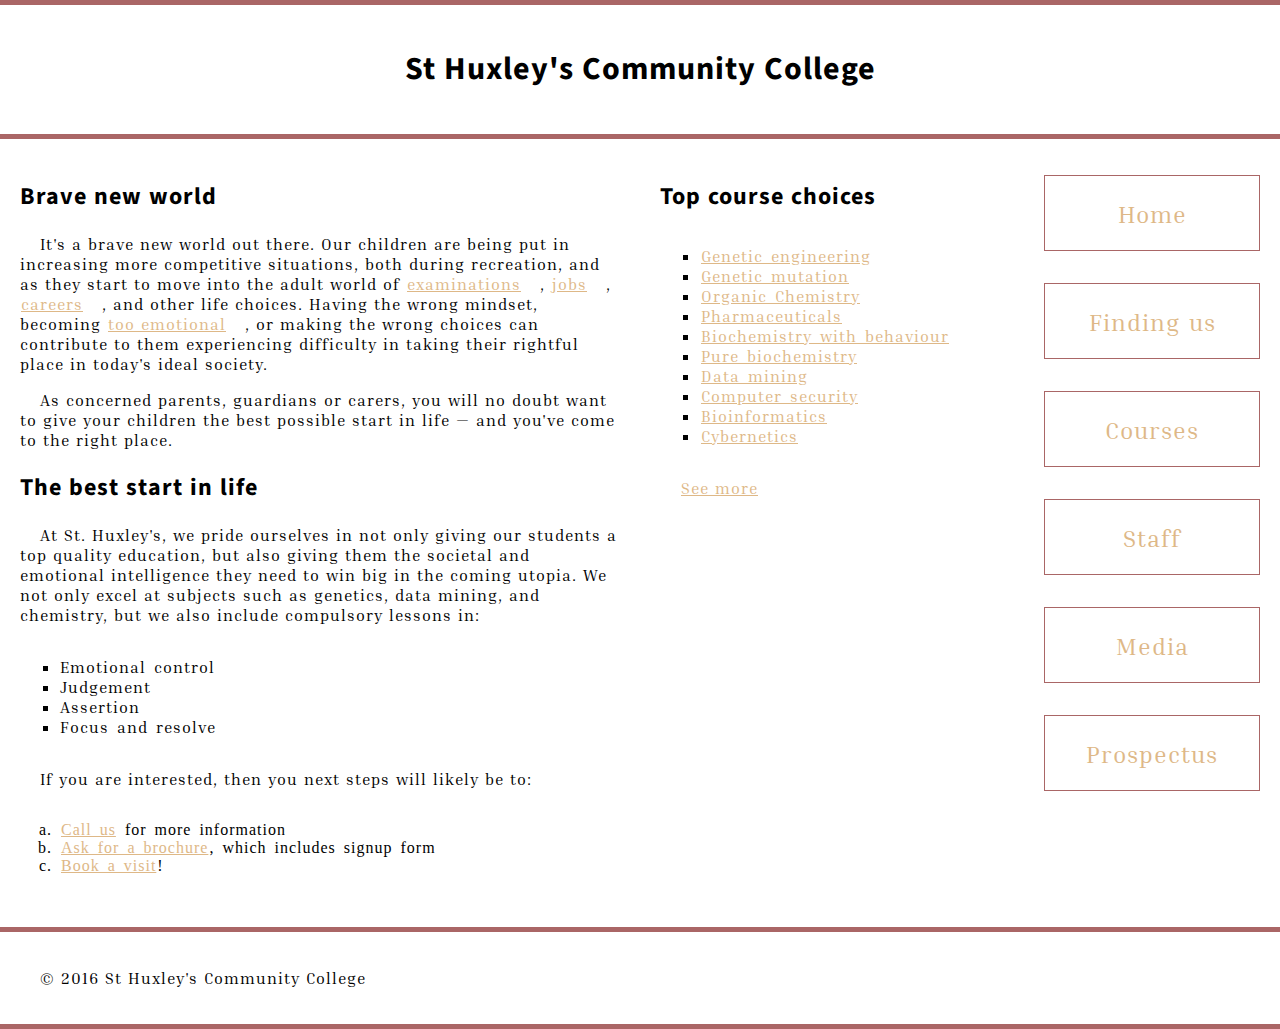
==== index.html @ ddc9752c "..." ====
<!DOCTYPE html>
<html>
  <head>
    <meta charset="utf-8">
    <title>St Huxley's Community College</title>
    <link href="styles/styles.css" type="text/css" rel="stylesheet">
    <link href="https://fonts.googleapis.com/css?family=Inria+Serif|Source+Sans+Pro&display=swap" rel="stylesheet">
    <link href="https://fonts.googleapis.com/css?family=Source+Sans+Pro&display=swap" rel="stylesheet">
  </head>
  <body>

  <header>
    <h1>St Huxley's Community College</h1>
  </header>

  <section>
      <h2>Brave new world</h2>

      <p>It's a brave new world out there. Our children are being put in increasing more competitive situations, both during recreation, and as they start to move into the adult world of <a href="https://en.wikipedia.org/wiki/Examination">examinations</a>, <a href="https://en.wikipedia.org/wiki/Jobs">jobs</a>, <a href="https://en.wikipedia.org/wiki/Career">careers</a>, and other life choices. Having the wrong mindset, becoming <a href="https://en.wikipedia.org/wiki/Emotion">too emotional</a>, or making the wrong choices can contribute to them experiencing difficulty in taking their rightful place in today's ideal society.</p>

      <p>As concerned parents, guardians or carers, you will no doubt want to give your children the best possible start in life — and you've come to the right place.</p>

      <h2>The best start in life</h2>

      <p>At St. Huxley's, we pride ourselves in not only giving our students a top quality education, but also giving them the societal and emotional intelligence they need to win big in the coming utopia. We not only excel at subjects such as genetics, data mining, and chemistry, but we also include compulsory lessons in:</p>

      <ul>
        <li>Emotional control</li>
        <li>Judgement</li>
        <li>Assertion</li>
        <li>Focus and resolve</li>
      </ul>

      <p>If you are interested, then you next steps will likely be to:</p>
      
      <ol>
        <li><a href="#">Call us</a> for more information</li>
        <li><a href="#">Ask for a brochure</a>, which includes signup form</li>
        <li><a href="#">Book a visit</a>!</li>
      </ol>
  </section>

  <aside>

    <h2>Top course choices</h2>

    <ul>
      <li><a href="#">Genetic engineering</a></li>
      <li><a href="#">Genetic mutation</a></li>
      <li><a href="#">Organic Chemistry</a></li>
      <li><a href="#">Pharmaceuticals</a></li>
      <li><a href="#">Biochemistry with behaviour</a></li>
      <li><a href="#">Pure biochemistry</a></li>
      <li><a href="#">Data mining</a></li>
      <li><a href="#">Computer security</a></li>
      <li><a href="#">Bioinformatics</a></li>
      <li><a href="#">Cybernetics</a></li>
    </ul>

    <p><a href="#">See more</a></p>

  </aside>

  <nav>

    <ul>
      <li><a href="#">Home</a></li>
      <li><a href="#">Finding us</a></li>
      <li><a href="#">Courses</a></li>
      <li><a href="#">Staff</a></li>
      <li><a href="#">Media</a></li>
      <li><a href="#">Prospectus</a></li>
    </ul>

  </nav>

  <footer>

    <p>&copy; 2016 St Huxley's Community College</p>

  </footer>

  </body>
</html>
---- styles/styles.css ----
/* General setup */

* {
    box-sizing: border-box;
  }
  
  body {
    margin: 0 auto;
    min-width: 1000px;
    max-width: 1400px;
  }
  
  /* Layout */
  
  section {
    float: left;
    width: 50%;
  }
  
  aside {
    float: left;
    width: 30%;
  }
  
  nav {
    float: left;
    width: 20%;

  }
  footer {
    clear: both;
  }
  
  header, section, aside, nav, footer {
    padding: 20px;
  }
  
  /* header and footer */
  
  header, footer {
    border-top: 5px solid #a66;
    border-bottom: 5px solid #a66;
  }
  
  /* WRITE YOUR CODE BELOW HERE */
/*fonts*/

/* variables */

:root{
    --global-fontsize: 10px
    --global-lineheight: 20px
}

html {
    ont-family: 'Inria Serif', serif;
    font-size: var(--global-fontsize);
}

  p, ul {
    font-family: 'Inria Serif', serif;
    font-size: var(--global-fontsize);
   }
 
  /* headings */
h1 {
    text-align: center;
}

h1,h2 {

    font-family: 'Inria Serif', serif;
    font-family: 'Source Sans Pro', sans-serif;
    letter-spacing: 1px;

}


body {
    line-height: inherit;
    letter-spacing: 1px;
    word-spacing: 1px;
}

p {
    text-indent: 20px;
    line-height: var(--global-lineheight);
}
li {
    word-spacing: 3px;
}
/* links */



a {
    padding: 2px 1px 0;
    outline: none;

}


a:link {
    color: burlywood;
    
}

a:visited {
    color: burlywood;
}

a:focus {
text-decoration: none;
}

a:hover {   
    background: #CDFEAA;
    text-decoration: none;
}

a:active {
    background: #265301;
    color: #CDFEAA;
}

a[href*="http"] {
    background: url('https://mdn.mozillademos.org/files/12982/external-link-52.png') no-repeat 100% 0;
    background-size: 16px 16px;
    padding-right: 19px;
  }

/* lists */

ul, ol {
    margin: 2.0rem 0;
}
ul {
    list-style-type: square;
  }
ol {
    list-style-type: lower-alpha;
}

/*nav bar*/

nav ul {
    padding-left: 0;
    margin-top: 1.0rem;
}

/* using whitespace*/
nav li {
    list-style: none;
    margin-bottom: 2.0rem;
}

nav li a {
    text-decoration: none;
    display: inline-block;
    width: 100%;
    line-height: 3;
    text-align: center;
    font-size: 1.5rem;
    border: 1px solid #a66;

}

nav li a:focus, nav li a:hover {
    color: white;
    background:green;
  }
  
  nav li a:active {
    color: white;
    background:green;
  }
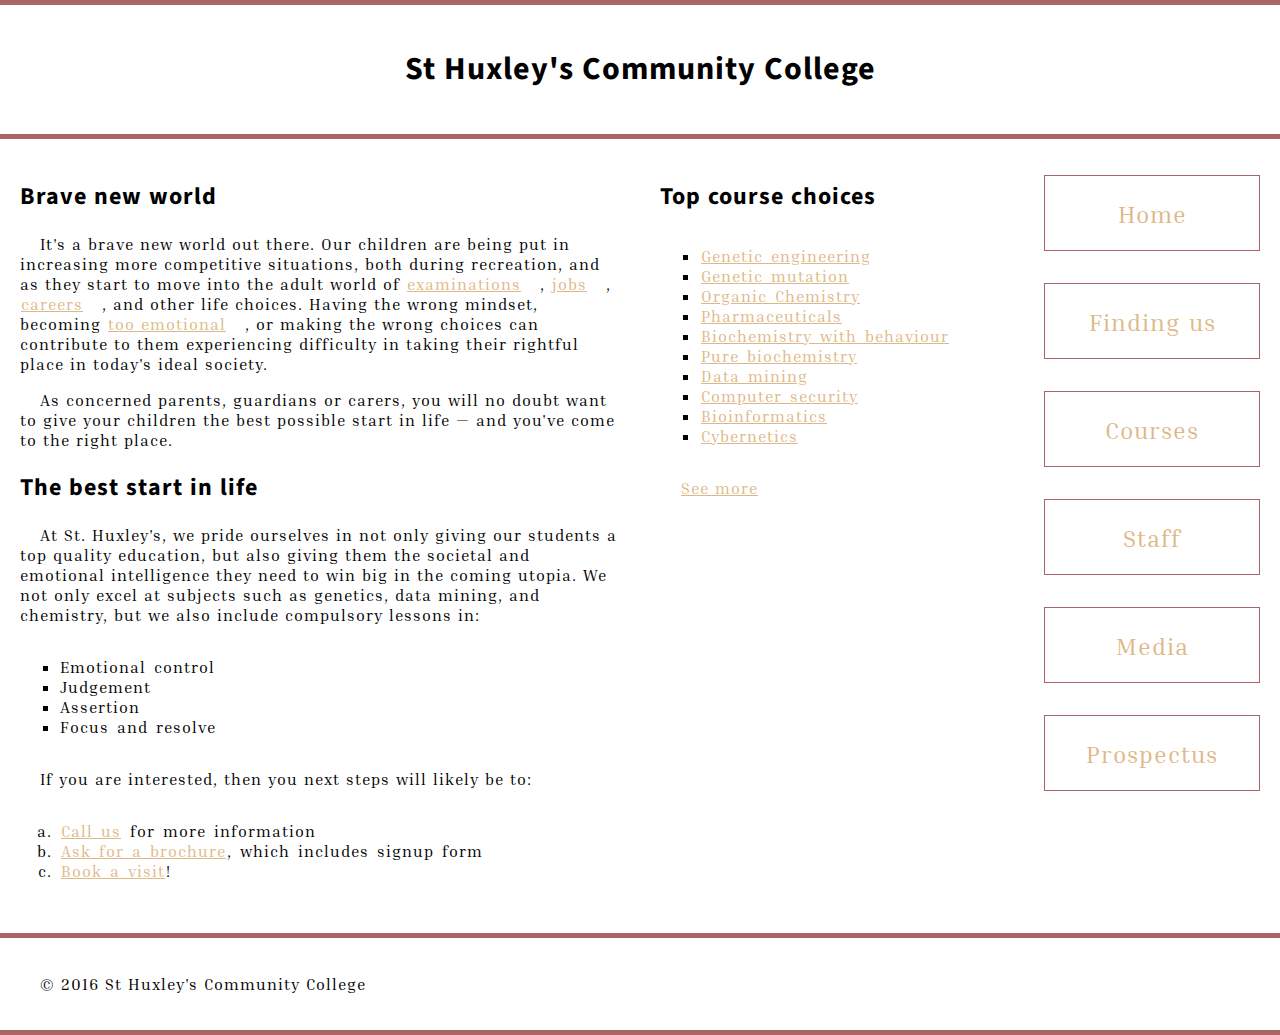
==== commit 02046803: "viewport" ====
--- a/index.html
+++ b/index.html
@@ -2,6 +2,7 @@
 <html>
   <head>
     <meta charset="utf-8">
+    <meta name="viewport" content="width=device-width,initial-scale=1">
     <title>St Huxley's Community College</title>
     <link href="styles/styles.css" type="text/css" rel="stylesheet">
     <link href="https://fonts.googleapis.com/css?family=Inria+Serif|Source+Sans+Pro&display=swap" rel="stylesheet">
--- a/styles/styles.css
+++ b/styles/styles.css
@@ -53,7 +53,7 @@
 }
 
 html {
-    ont-family: 'Inria Serif', serif;
+    font-family: 'Inria Serif', serif;
     font-size: var(--global-fontsize);
 }
 
@@ -148,7 +148,6 @@
     margin-top: 1.0rem;
 }
 
-/* using whitespace*/
 nav li {
     list-style: none;
     margin-bottom: 2.0rem;
